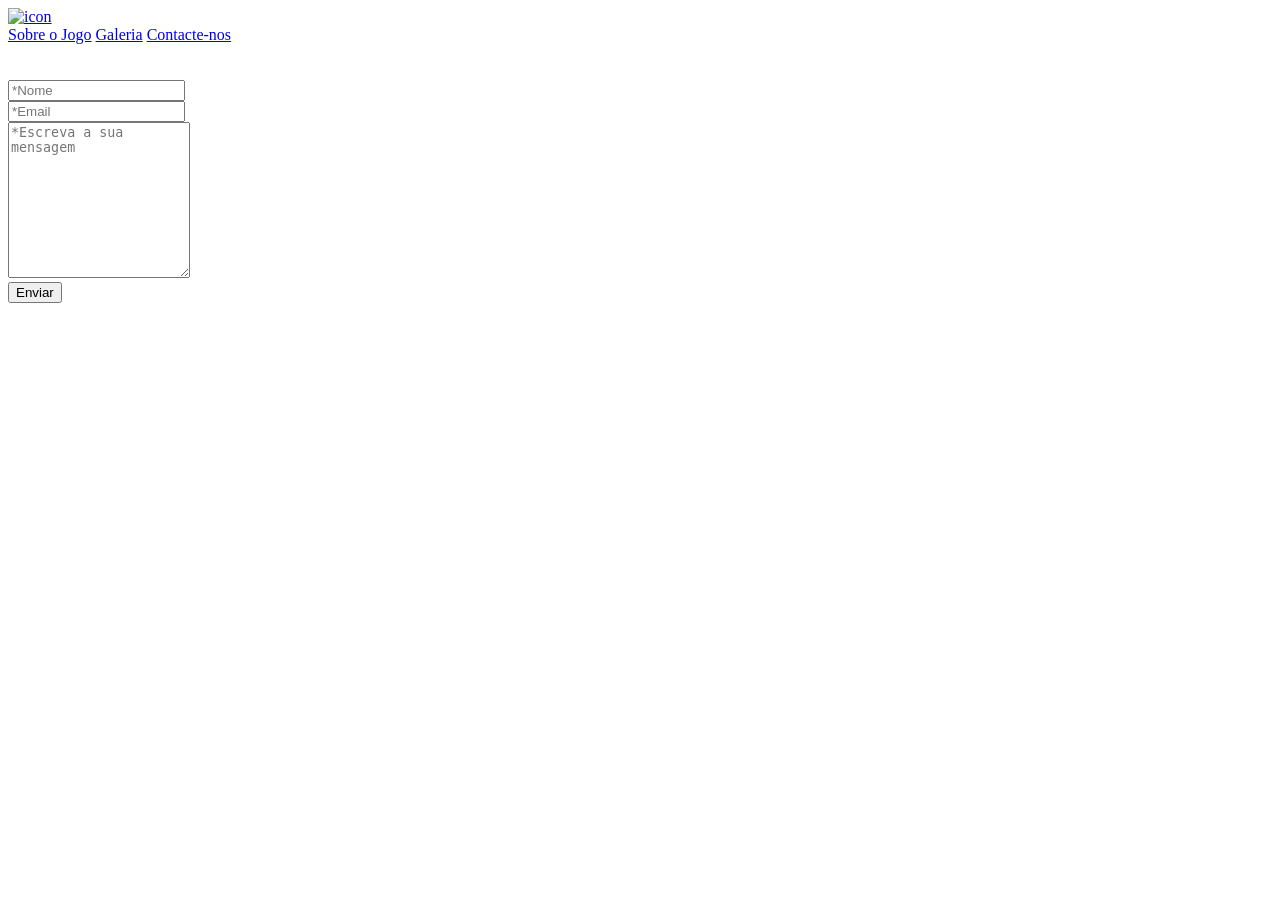
==== Contacte.html @ 8bfac01b "Add files via upload" ====
<!DOCTYPE html>
<html lang="pt">

<head>
    <meta name="author" content="Francisco Silva e Santiago Silva">
    <meta charset="UTF-8">
    <meta name="description" content="PAP">
    <meta name="keywords" content="PAP">
    <link rel="stylesheet" type="text/css" href='../css/estilo.css'>
    <title>Site da pap - Chronicles of the Endworld></title>
</head>

<body>
    <header class="meio">
        <a href="index.html"><img src="../imagens/icon.png" width="50%" height="20%" alt="icon" border="0"></a>
        <!-- volta para o index quando se clica -->
        </h1>
        <br>
        <nav>
            <a href="Jogo.html">Sobre o Jogo</a>
            <a href="Galeria.html">Galeria</a> <!-- menu de navegação -->
            <a href="Contacte.html">Contacte-nos</a>
        </nav>
    </header>
    <br>
    <div class="camada" >
        <main id="contacto">
            <form id="Contacte" action="" method="post">
                <br>
                <input type="text" name="nom" id="nom" placeholder="*Nome" required><br>
                <input type="email" name="mail" placeholder="*Email" required><br> <!-- Formulário de contacto-->
                <textarea name="mensagem" rows="10" cols="" placeholder="*Escreva a sua mensagem" required></textarea>
                <br>
                <input type="submit" name=“ent” value="Enviar">
            </form>
        </main>
    </div>
</body>
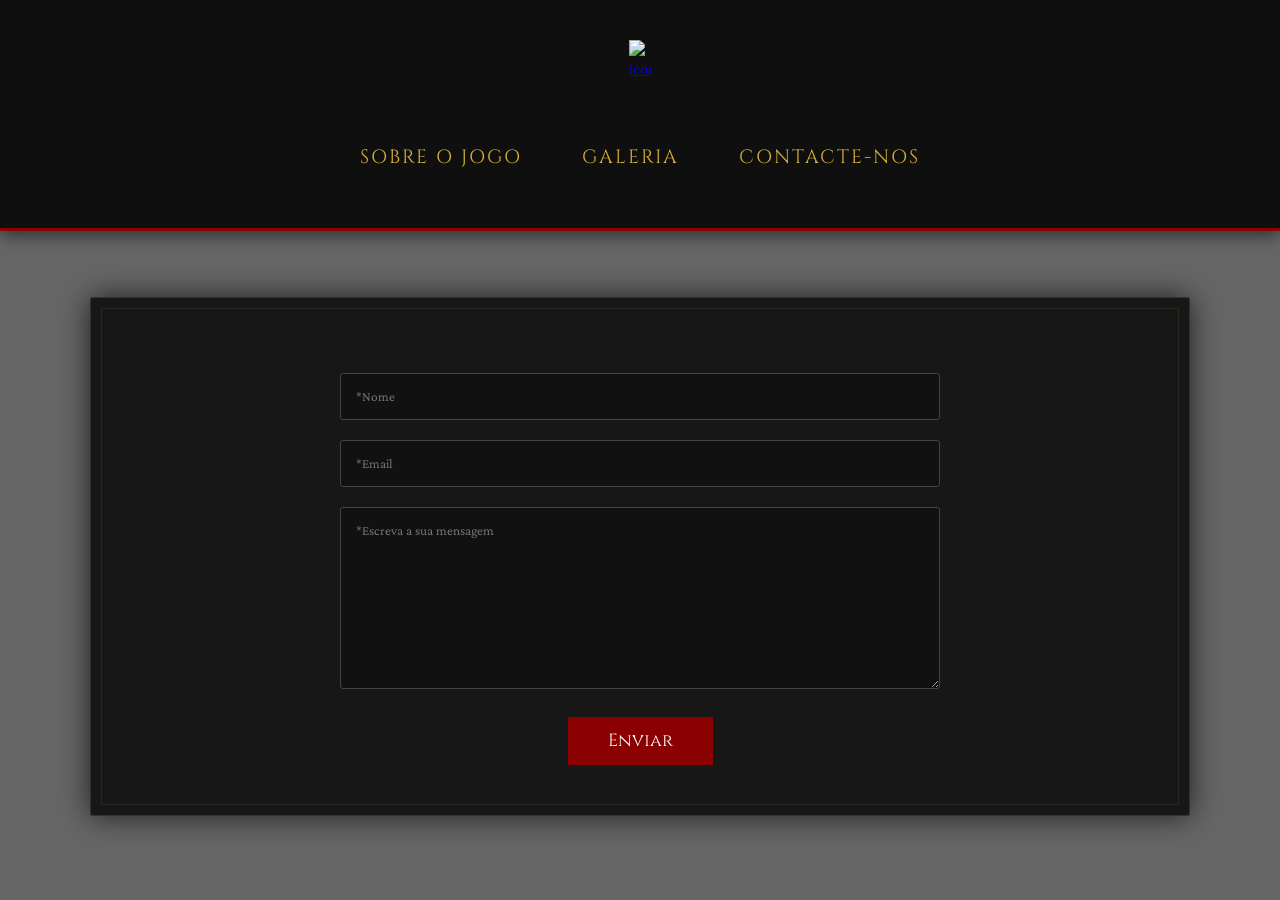
==== commit 88db4275: "Update Contacte.html" ====
--- a/Contacte.html
+++ b/Contacte.html
@@ -6,7 +6,7 @@
     <meta charset="UTF-8">
     <meta name="description" content="PAP">
     <meta name="keywords" content="PAP">
-    <link rel="stylesheet" type="text/css" href='../css/estilo.css'>
+    <link rel="stylesheet" type="text/css" href='estilo.css'>
     <title>Site da pap - Chronicles of the Endworld></title>
 </head>
 
@@ -35,4 +35,4 @@
             </form>
         </main>
     </div>
-</body>+</body>
--- a/estilo.css
+++ b/estilo.css
@@ -0,0 +1,268 @@
+@import url('https://fonts.googleapis.com/css2?family=Cinzel:wght@400;700&family=MedievalSharp&family=Crimson+Pro:ital,wght@0,400;0,700;1,400&display=swap');
+
+
+* {
+    box-sizing: border-box;
+}
+
+body {
+    background-image: linear-gradient(rgba(0, 0, 0, 0.6), rgba(0, 0, 0, 0.6)), url('../imagens/temp.png');
+    background-size: cover;
+    background-position: center;
+    background-attachment: fixed;
+    font-family: 'Crimson Pro', serif;
+    color: #e0e0e0;
+    line-height: 1.6;
+    margin: 0;
+    padding: 0;
+}
+
+.meio {
+    display: flex;
+    flex-direction: column;
+    align-items: center;
+    justify-content: center;
+    text-align: center;
+    padding: 40px 0;
+    background: rgba(0, 0, 0, 0.85);
+    border-bottom: 3px solid #8b0000;
+}
+
+h1,
+h2,
+h3,
+h4,
+nav a {
+    font-family: 'Cinzel', serif;
+    text-transform: uppercase;
+    letter-spacing: 2px;
+    color: #d4af37;
+    text-align: center;
+}
+
+h1 {
+    font-size: 3rem;
+    text-shadow: 2px 2px 4px rgba(0, 0, 0, 0.8);
+    margin-bottom: 30px;
+}
+
+
+header {
+    background: rgba(0, 0, 0, 0.85);
+    padding: 30px 0;
+    border-bottom: 3px solid #8b0000;
+    box-shadow: 0 5px 15px rgba(0, 0, 0, 0.5);
+}
+
+header img {
+    display: block;
+    margin: 0 auto;
+    max-width: 80%;
+    height: auto;
+}
+
+header img:hover {
+    transform: scale(1.02);
+}
+
+
+nav {
+    display: flex;
+    justify-content: center;
+    flex-wrap: wrap;
+    margin-top: 20px;
+    width: 100%;
+}
+
+nav a {
+    text-decoration: none;
+    font-size: 1.2rem;
+    margin: 10px 20px;
+    padding: 5px 10px;
+    position: relative;
+    transition: 0.3s;
+    color: #d4af37;
+    font-family: 'Cinzel', serif;
+}
+
+nav a:after {
+    content: '';
+    position: absolute;
+    width: 0;
+    height: 2px;
+    bottom: 0;
+    left: 50%;
+    background-color: #8b0000;
+    transition: 0.3s;
+    transform: translateX(-50%);
+}
+
+nav a:hover {
+    color: #fff;
+    text-shadow: 0 0 8px #d4af37;
+}
+
+nav a:hover:after {
+    width: 80%;
+}
+
+
+.camada {
+    background: rgba(15, 15, 15, 0.9);
+    border: 1px solid #333;
+    max-width: 1100px;
+    margin: 40px auto;
+    padding: 50px;
+    border-radius: 2px;
+    box-shadow: 0 0 30px rgba(0, 0, 0, 0.7);
+    position: relative;
+}
+
+
+.camada::before {
+    content: '';
+    position: absolute;
+    top: 10px;
+    left: 10px;
+    right: 10px;
+    bottom: 10px;
+    border: 1px solid rgba(212, 175, 55, 0.1);
+    pointer-events: none;
+}
+
+.botao-download {
+    display: inline-block;
+    background-color: #8b0000; /* Vermelho escuro */
+    color: #d4af37 !important; /* Ouro */
+    padding: 18px 45px;
+    font-family: 'Cinzel', serif;
+    font-size: 1.3rem;
+    font-weight: bold;
+    text-transform: uppercase;
+    text-decoration: none;
+    border: 2px solid #d4af37;
+    border-radius: 4px;
+    box-shadow: 0 10px 20px rgba(0,0,0,0.6);
+    transition: all 0.3s ease;
+    cursor: pointer;
+    letter-spacing: 2px;
+}
+
+.botao-download:hover {
+    background-color: #d4af37; /* Fundo muda para ouro */
+    color: #111 !important;    /* Texto muda para preto/cinza escuro */
+    box-shadow: 0 0 25px rgba(212, 175, 55, 0.5);
+    transform: translateY(-5px); /* Efeito de levitar */
+}
+
+.botao-download:active {
+    transform: translateY(-1px);
+}
+
+
+table.tabelas {
+    width: 100%;
+    border-collapse: separate;
+    border-spacing: 20px;
+}
+
+table.tabelas img {
+    border: 4px solid #222;
+    border-radius: 4px;
+    transition: 0.4s;
+    box-shadow: 0 10px 20px rgba(0, 0, 0, 0.5);
+    background: #000;
+}
+
+table.tabelas img:hover {
+    border-color: #d4af37;
+    transform: translateY(-10px) scale(1.05);
+}
+
+table.tabelas h4 {
+    margin-top: 10px;
+    font-size: 0.9rem;
+    color: #aaa;
+}
+
+
+#contacto {
+    max-width: 600px;
+    margin: 0 auto;
+}
+
+form input[type="text"],
+form input[type="email"],
+textarea {
+    width: 100%;
+    background: #111;
+    border: 1px solid #444;
+    padding: 15px;
+    color: #fff;
+    font-family: inherit;
+    margin-bottom: 20px;
+    border-radius: 3px;
+    transition: 0.3s;
+}
+
+form input:focus,
+textarea:focus {
+    border-color: #8b0000;
+    outline: none;
+    background: #181818;
+}
+
+form input[type="submit"] {
+    background: #8b0000;
+    color: white;
+    font-family: 'Cinzel', serif;
+    padding: 12px 40px;
+    border: none;
+    cursor: pointer;
+    font-size: 1.1rem;
+    transition: 0.3s;
+    display: block;
+    margin: 0 auto;
+}
+
+form input[type="submit"]:hover {
+    background: #b30000;
+    letter-spacing: 3px;
+    box-shadow: 0 0 15px rgba(139, 0, 0, 0.5);
+}
+
+
+footer {
+    text-align: center;
+    padding: 40px;
+    font-size: 0.8rem;
+    color: #666;
+    background: rgba(0, 0, 0, 0.9);
+}
+
+
+.rituais li {
+    list-style: none;
+    padding: 10px;
+    border-left: 3px solid #8b0000;
+    margin-bottom: 10px;
+    background: rgba(255, 255, 255, 0.03);
+}
+
+
+@media (max-width: 768px) {
+    nav a {
+        display: block;
+        margin: 10px 0;
+    }
+
+    .camada {
+        padding: 20px;
+        margin: 10px;
+    }
+
+    table.tabelas tr {
+        display: flex;
+        flex-direction: column;
+    }
+}
